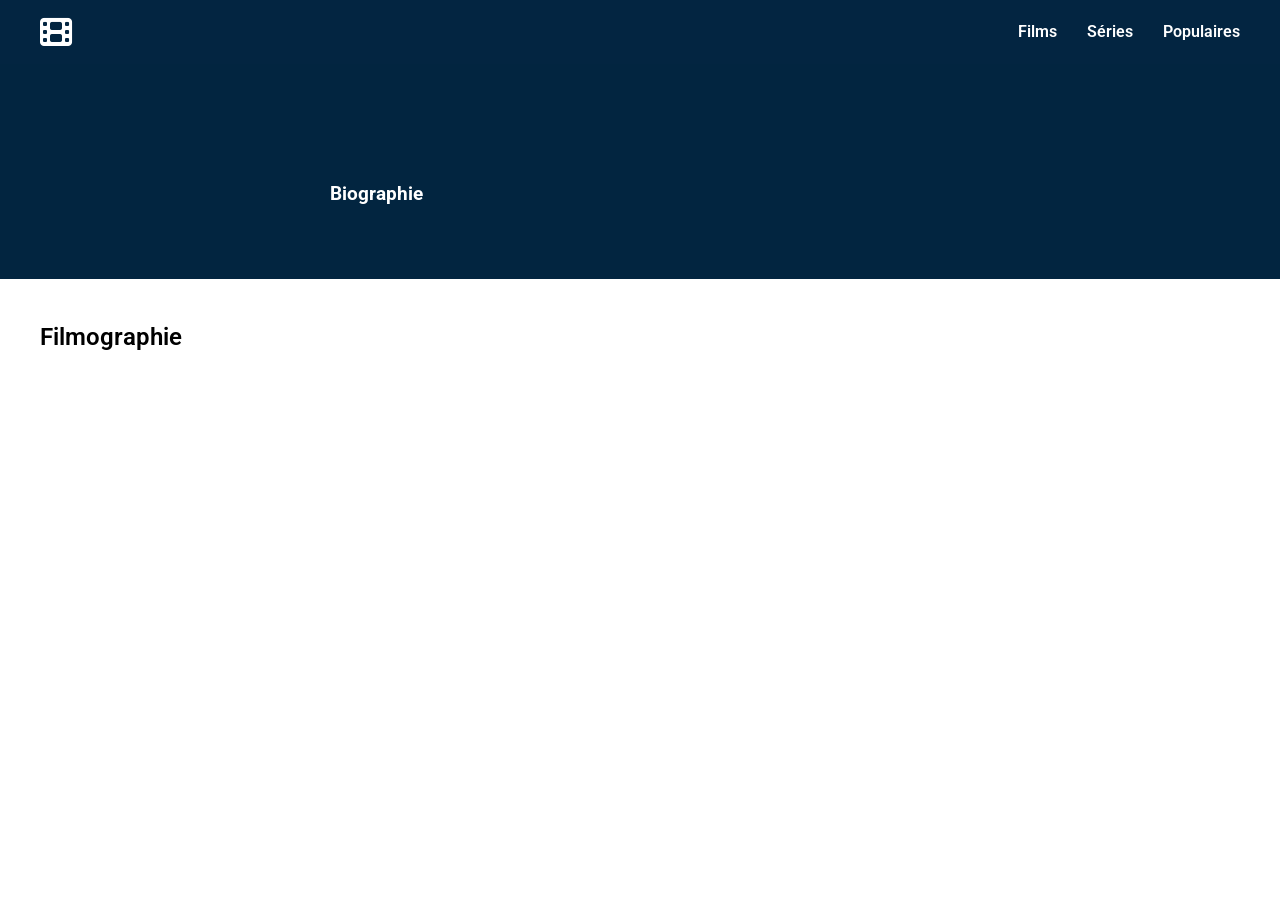
==== actor.html @ e86dfd39 "feat: page dédiée à un acteur avec biographie et filmographie" ====
<!DOCTYPE html>
<html lang="fr">
<head>
    <meta charset="UTF-8">
    <meta name="viewport" content="width=device-width, initial-scale=1.0">
    <title>LettreBoite - Acteur</title>
    <link href="https://fonts.googleapis.com/css2?family=Roboto:wght@400;500;700&display=swap" rel="stylesheet">
    <link rel="stylesheet" href="https://cdnjs.cloudflare.com/ajax/libs/font-awesome/6.4.0/css/all.min.css">
    <link rel="stylesheet" href="css/style.css">
</head>
<body>
    <header class="navbar">
        <div class="navbar-content">
            <a href="index.html" class="logo">
                <i class="fa-solid fa-film"></i>
            </a>
            <nav class="nav-links" id="nav-links">
                <ul>
                    <li><a href="index.html">Films</a></li>
                    <li><a href="#">Séries</a></li>
                    <li><a href="#">Populaires</a></li>
                </ul>
            </nav>
            <button class="hamburger" id="nav-toggle" aria-label="Menu"><i class="fa-solid fa-bars"></i></button>
        </div>
    </header>

    <main id="actor-details">
        <section class="actor-banner">
            <div class="banner-overlay"></div>
            <div class="actor-banner-content">
                <div class="actor-photo-container" id="actor-photo"></div>
                <div class="actor-info-container">
                    <h1 class="title" id="actor-name"></h1>
                    <div class="actor-meta">
                        <p id="actor-birthday"></p>
                        <p id="actor-birthplace"></p>
                        <p id="actor-known-for"></p>
                    </div>
                    <div class="synopsis-section">
                        <h3>Biographie</h3>
                        <p class="overview" id="actor-biography"></p>
                    </div>
                </div>
            </div>
        </section>

        <section class="media-section">
            <div class="section-header">
                <h2>Filmographie</h2>
            </div>
            <div class="cards-grid" id="actor-credits-grid"></div>
        </section>
    </main>

    <footer class="footer"></footer>

    <script src="js/TMDBApi.js"></script>
    <script src="js/Affichage.js"></script>
    <script src="js/app.js"></script>
</body>
</html>
---- css/style.css ----
:root {
  --tmdb-dark-blue: #032541;
  --tmdb-light-blue: #01b4e4;
  --tmdb-green: #21d07a;
  --bg-color: #ffffff;
  --text-main: #000000;
  --text-inverse: #ffffff;
  --text-muted: #adb5bd;
  --font-family: 'Roboto', sans-serif;
  --border-radius: 0px;
  --gap-standard: 20px;
}

*, *::before, *::after {
  box-sizing: border-box;
  margin: 0;
  padding: 0;
}

body {
  font-family: var(--font-family);
  background-color: var(--bg-color);
  color: var(--text-main);
  line-height: 1.5;
  -webkit-font-smoothing: antialiased;
  scroll-behavior: smooth;
}

a {
  text-decoration: none;
  color: inherit;
}

ul {
  list-style: none;
}

img {
  max-width: 100%;
  display: block;
}

button, input {
  font-family: inherit;
  border: none;
  outline: none;
}

button {
  cursor: pointer;
}

.navbar {
  background-color: var(--tmdb-dark-blue);
  color: var(--text-inverse);
  padding: 0 40px;
  height: 64px;

  & .navbar-content {
    display: flex;
    justify-content: space-between;
    align-items: center;
    max-width: 1300px;
    margin: 0 auto;
    height: 100%;
  }

  & .logo h1 {
    font-size: 1.5rem;
    font-weight: 700;
    background: linear-gradient(90deg, #1ed5a9 0%, #01b4e4 100%);
    -webkit-background-clip: text;
    background-clip: text;
    -webkit-text-fill-color: transparent;
  }

  & .nav-links ul {
    display: flex;
    gap: 30px;
    font-weight: 600;

    & li a {
      transition: all 0.2s ease;

      &:hover {
        text-decoration: underline;
        text-underline-offset: 4px;
        color: var(--text-inverse);
      }
    }
  }
}

.hero {
  position: relative;
  min-height: 360px;
  display: flex;
  align-items: center;
  background-color: var(--tmdb-dark-blue);
  background-image: url('https://image.tmdb.org/t/p/w1920_and_h600_multi_faces/acWpCLiGcbicjmvbcXSmlBwZ46c.jpg');
  background-size: cover;
  background-position: center;
  color: var(--text-inverse);
  padding: 40px;

  & .hero-overlay {
    position: absolute;
    inset: 0;
    background: rgba(3, 37, 65, 0.7);
  }

  & .hero-content {
    position: relative;
    z-index: 1;
    width: 100%;
    max-width: 1300px;
    margin: 0 auto;
    padding-bottom: 20px;

    & h2 {
      font-size: 3rem;
      font-weight: 700;
      line-height: 1;
      margin-bottom: 0;
    }

    & p {
      font-size: 1.5rem;
      font-weight: 600;
      margin-bottom: 40px;
    }

    & .search-box {
      display: flex;
      width: 100%;
      background: var(--bg-color);
      border-radius: 0;
      overflow: hidden;

      & input {
        flex: 1;
        padding: 12px 25px;
        font-size: 1.1rem;
        color: #333;
        background: transparent;

        &::placeholder {
          color: var(--text-muted);
        }
      }

      & button {
        padding: 10px 40px;
        background: linear-gradient(90deg, #1ed5a9 0%, #01b4e4 100%);
        color: var(--text-inverse);
        font-size: 1rem;
        font-weight: 700;
        border-radius: 0;
        transition: color 0.2s;

        &:hover {
          color: var(--tmdb-dark-blue);
        }
      }
    }
  }
}

.media-section {
  max-width: 1300px;
  margin: 40px auto;
  padding: 0 40px;

  & .section-header {
    display: flex;
    align-items: center;
    gap: 30px;
    margin-bottom: 20px;

    & h2 {
      font-size: 1.5rem;
      font-weight: 600;
    }

    & .toggle-group {
      display: flex;
      border: 1px solid var(--tmdb-dark-blue);
      border-radius: 0;
      overflow: hidden;

      & .toggle-btn {
        padding: 5px 20px;
        background: transparent;
        color: var(--tmdb-dark-blue);
        font-weight: 600;
        font-size: 1rem;
        transition: all 0.2s ease;

        &.active {
          background: var(--tmdb-dark-blue);
          color: var(--text-inverse);
        }
      }
    }
  }

  & .cards-grid {
    display: grid;
    grid-template-columns: repeat(4, 1fr);
    gap: 20px;

    & .movie-card {
      display: flex;
      flex-direction: column;
      transition: transform 0.3s ease;

      &:hover {
        transform: translateY(-5px);
      }

      &:hover .card-image-wrapper {
        box-shadow: 4px 4px 15px rgba(0,0,0,0.3);
      }

      & .card-image-wrapper {
        position: relative;
        width: 100%;
        margin-bottom: 25px;
        transition: box-shadow 0.3s ease;

        & img, & .placeholder-img {
          width: 100%;
          aspect-ratio: 2 / 3;
          object-fit: cover;
          display: block;
          background: #dbdbdb;
          border-radius: 0;
        }

        & .rating-badge {
          position: absolute;
          bottom: -18px;
          right: 15px;
          width: 38px;
          height: 38px;
          border-radius: 50%;
          background: #081c22;
          color: #fff;
          display: flex;
          align-items: center;
          justify-content: center;
          font-weight: 700;
          font-size: 0.8rem;
          border: 2px solid #ffffff;
        }
      }

      & .card-content {
        padding: 0 10px;

        & h3 {
          font-size: 1rem;
          font-weight: 700;
          margin-bottom: 0;
          display: -webkit-box;
          -webkit-line-clamp: 2;
          line-clamp: 2;
          -webkit-box-orient: vertical;
          overflow: hidden;
        }

        & .release-date {
          font-size: 0.9rem;
          color: var(--text-muted);
          margin-top: 5px;
        }
      }
    }
  }
}

/* --- FILTRES DE RECHERCHE --- */
.search-filters {
  display: flex;
  align-items: center;
  gap: 16px;
  margin-bottom: 20px;

  & .filter-label {
    font-weight: 600;
    color: var(--tmdb-dark-blue);
    white-space: nowrap;
  }
}

/* --- BANDE ANNONCE --- */
.trailer-section {
  padding-top: 20px;
  padding-bottom: 0;

  & .trailer-wrapper {
    position: relative;
    width: 100%;
    padding-bottom: 56.25%;
    height: 0;
    overflow: hidden;
    border-radius: 0;

    & iframe {
      position: absolute;
      top: 0;
      left: 0;
      width: 100%;
      height: 100%;
      border: none;
    }
  }
}

/* --- PAGE ACTEUR --- */
.actor-banner {
  position: relative;
  background-color: var(--tmdb-dark-blue);
  color: var(--text-inverse);
  padding: 60px 0;

  & .banner-overlay {
    position: absolute;
    inset: 0;
    background: rgba(3, 37, 65, 0.95);
  }

  & .actor-banner-content {
    position: relative;
    z-index: 1;
    width: 100%;
    max-width: 1300px;
    margin: 0 auto;
    padding: 0 40px;
    display: flex;
    gap: 40px;
    align-items: flex-start;
  }

  & .actor-photo-container {
    flex-shrink: 0;
    width: 250px;

    & img {
      width: 100%;
      display: block;
      border-radius: 0;
    }
  }

  & .actor-info-container {
    flex: 1;

    & .title {
      font-size: 2.5rem;
      font-weight: 700;
      margin-bottom: 16px;
    }

    & .actor-meta {
      display: flex;
      flex-direction: column;
      gap: 8px;
      margin-bottom: 24px;
      font-size: 0.95rem;
      color: #ccc;

      & i {
        margin-right: 8px;
        color: var(--tmdb-light-blue);
      }
    }

    & .synopsis-section h3 {
      font-size: 1.2rem;
      font-weight: 700;
      margin-bottom: 10px;
    }

    & .overview {
      font-size: 1rem;
      line-height: 1.6;
      color: #e3e3e3;
      max-height: 200px;
      overflow-y: auto;
    }
  }
}

/* --- PAGE FOCUS --- */
.focus-banner {
  position: relative;
  background-color: var(--tmdb-dark-blue);
  background-image: url('https://image.tmdb.org/t/p/w1920_and_h800_multi_faces/8rpDcsfLJypbO6vtecsozsPbSUS.jpg');
  background-size: cover;
  background-position: center;
  color: var(--text-inverse);
  padding: 40px 0;
  min-height: 500px;
  display: flex;
  align-items: center;

  & .banner-overlay {
    position: absolute;
    inset: 0;
    background: rgba(3, 37, 65, 0.85);
  }

  & .banner-content {
    position: relative;
    z-index: 1;
    width: 100%;
    max-width: 1300px;
    margin: 0 auto;
    padding: 0 40px;
    display: flex;
    gap: 40px;
    align-items: center;

    & .poster-container {
      flex-shrink: 0;
      width: 300px;

      & .placeholder-img, & img {
        width: 100%;
        display: block;
        border-radius: 0;
      }
    }

    & .info-container {
      flex: 1;

      & .title {
        font-size: 2.5rem;
        font-weight: 700;
        margin-bottom: 20px;

        & .year {
          font-weight: 400;
          color: var(--text-muted);
        }
      }

      & .meta-data {
        display: flex;
        align-items: center;
        gap: 20px;
        margin-bottom: 30px;
        font-size: 1rem;

        & .rating-badge.large-badge {
          position: static;
          width: 60px;
          height: 60px;
          font-size: 1.2rem;
          background: #081c22;
          border-radius: 50%;
          color: #fff;
          display: flex;
          align-items: center;
          justify-content: center;
          border: 3px solid #ffffff;
        }

        & .release-date, & .genres, & .runtime {
          position: relative;
        }

        & .genres::before, & .runtime::before {
          content: "•";
          margin-right: 15px;
          color: var(--text-muted);
        }
      }

      & .synopsis-section {
        margin-top: 20px;

        & h3 {
          font-size: 1.2rem;
          font-weight: 700;
          margin-bottom: 10px;
        }

        & .overview {
          font-size: 1rem;
          line-height: 1.6;
          color: #e3e3e3;
        }
      }
    }
  }
}

.cast-section {
  padding-top: 40px;

  & .cast-grid {
    grid-template-columns: repeat(4, 1fr);
    
    & .actor-card {
      background: var(--bg-color);
      border: 1px solid #e3e3e3;
      border-radius: 0;
      box-shadow: 0 2px 8px rgba(0,0,0,0.1);
      
      & .actor-image {
        margin-bottom: 0px;
      }

      & .actor-info {
        padding: 10px;
        background: var(--bg-color);
        
        & h4 {
          font-size: 1rem;
          font-weight: 700;
        }
        
        & p {
          font-size: 0.9rem;
          margin-top: 5px;
        }
      }
    }
  }
}

/* --- BOUTON FAVORI --- */
.fav-btn {
  position: absolute;
  top: 8px;
  left: 8px;
  width: 34px;
  height: 34px;
  border-radius: 50%;
  background: rgba(0, 0, 0, 0.55);
  color: #fff;
  display: flex;
  align-items: center;
  justify-content: center;
  font-size: 0.85rem;
  transition: background 0.2s, color 0.2s, transform 0.2s;
  z-index: 2;
}

.fav-btn:hover {
  background: rgba(0, 0, 0, 0.8);
  transform: scale(1.1);
}

.fav-btn.active {
  color: #e74c3c;
}

.fav-btn.active i {
  color: #e74c3c;
}

/* --- LOGO ICONE --- */
.navbar .logo {
  display: flex;
  align-items: center;
}

.navbar .logo i {
  font-size: 2rem;
  color: var(--text-inverse);
}

/* --- HAMBURGER --- */
.hamburger {
  display: none;
  background: transparent;
  color: var(--text-inverse);
  font-size: 1.4rem;
  padding: 4px 8px;
}

/* --- FOOTER --- */
.footer {
  display: none;
}

/* --- ANIMATIONS --- */
@keyframes fadeInUp {
  from {
    opacity: 0;
    transform: translateY(20px);
  }
  to {
    opacity: 1;
    transform: translateY(0);
  }
}

.movie-card {
  animation: fadeInUp 0.4s ease both;
}

/* Délai progressif sur les 4 premières cartes */
.cards-grid .movie-card:nth-child(1) { animation-delay: 0.05s; }
.cards-grid .movie-card:nth-child(2) { animation-delay: 0.1s; }
.cards-grid .m
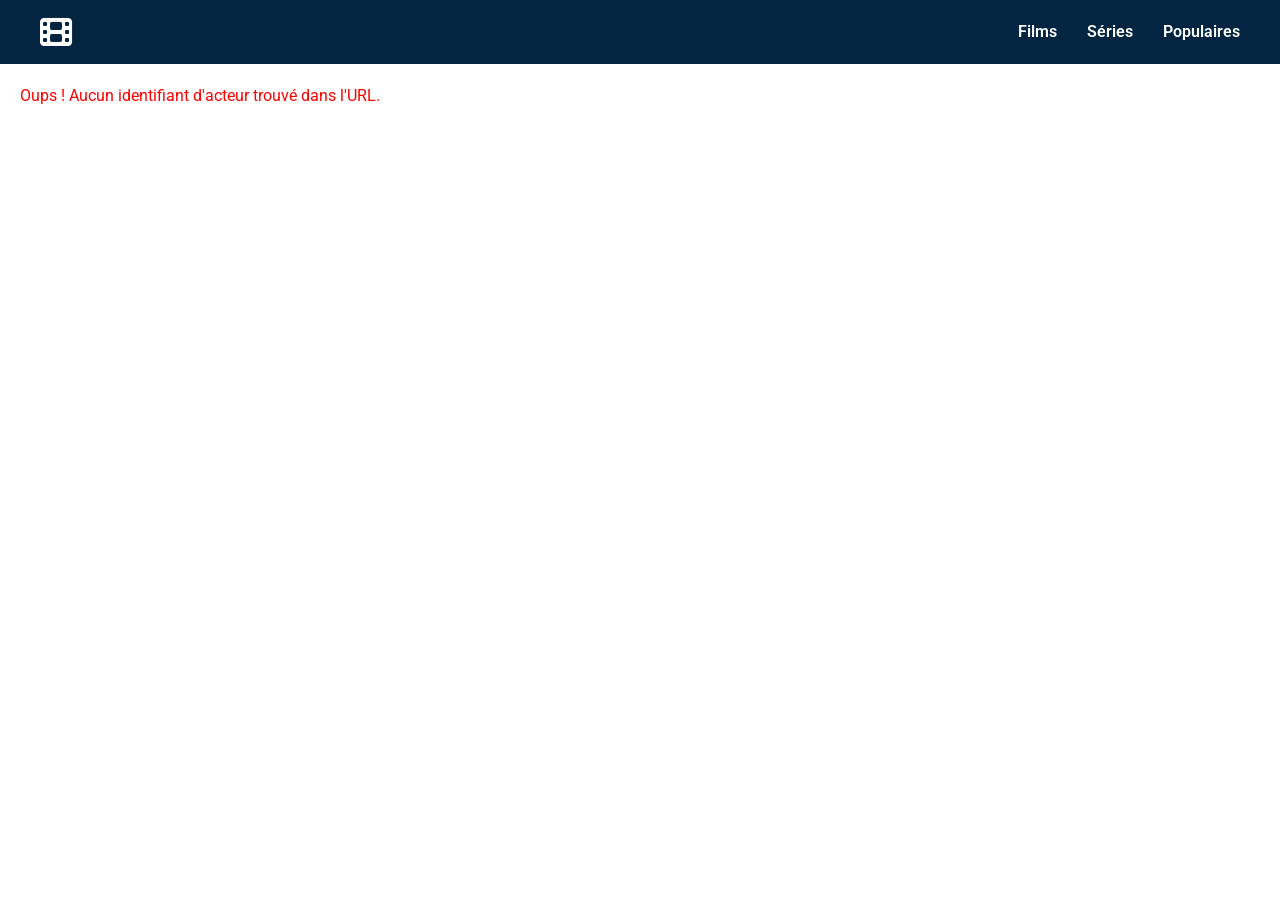
==== commit 10cb2485: "fix: correction hiérarchie des titres pour validation W3C" ====
--- a/actor.html
+++ b/actor.html
@@ -38,7 +38,7 @@
                         <p id="actor-known-for"></p>
                     </div>
                     <div class="synopsis-section">
-                        <h3>Biographie</h3>
+                        <h2>Biographie</h2>
                         <p class="overview" id="actor-biography"></p>
                     </div>
                 </div>
--- a/css/style.css
+++ b/css/style.css
@@ -117,7 +117,7 @@
     margin: 0 auto;
     padding-bottom: 20px;
 
-    & h2 {
+    & h1 {
       font-size: 3rem;
       font-weight: 700;
       line-height: 1;
@@ -376,7 +376,7 @@
       }
     }
 
-    & .synopsis-section h3 {
+    & .synopsis-section h2 {
       font-size: 1.2rem;
       font-weight: 700;
       margin-bottom: 10px;
@@ -482,7 +482,7 @@
       & .synopsis-section {
         margin-top: 20px;
 
-        & h3 {
+        & h2 {
           font-size: 1.2rem;
           font-weight: 700;
           margin-bottom: 10px;
@@ -607,4 +607,129 @@
 /* Délai progressif sur les 4 premières cartes */
 .cards-grid .movie-card:nth-child(1) { animation-delay: 0.05s; }
 .cards-grid .movie-card:nth-child(2) { animation-delay: 0.1s; }
-.cards-grid .m+.cards-grid .movie-card:nth-child(3) { animation-delay: 0.15s; }
+.cards-grid .movie-card:nth-child(4) { animation-delay: 0.2s; }
+
+@media (prefers-reduced-motion: reduce) {
+  .movie-card { animation: none; }
+}
+
+/* --- RESPONSIVE TABLETTE (768px) --- */
+@media (max-width: 768px) {
+  .navbar {
+    height: 56px;
+    padding: 0 20px;
+
+    & .navbar-content {
+      flex-direction: row;
+      justify-content: space-between;
+    }
+
+    & .nav-links {
+      display: none;
+      position: absolute;
+      top: 56px;
+      left: 0;
+      right: 0;
+      background: var(--tmdb-dark-blue);
+      padding: 16px 20px;
+      z-index: 100;
+
+      &.open {
+        display: block;
+      }
+
+      & ul {
+        flex-direction: column;
+        gap: 16px;
+      }
+    }
+  }
+
+  .hamburger {
+    display: block;
+  }
+
+  .hero {
+    padding: 30px 20px;
+    min-height: 280px;
+
+    & .hero-content h2 { font-size: 2rem; }
+    & .hero-content p { font-size: 1.1rem; margin-bottom: 24px; }
+    & .hero-content .search-box {
+      flex-direction: row;
+    }
+  }
+
+  .media-section {
+    padding: 0 20px;
+    margin: 28px auto;
+
+    & .cards-grid {
+      grid-template-columns: repeat(2, 1fr);
+      gap: 16px;
+    }
+
+    & .cast-grid {
+      grid-template-columns: repeat(2, 1fr);
+    }
+  }
+
+  .focus-banner {
+    & .banner-content {
+      flex-direction: column;
+      align-items: flex-start;
+      padding: 0 20px;
+      gap: 24px;
+
+      & .poster-container {
+        width: 160px;
+      }
+
+      & .info-container .title {
+        font-size: 1.6rem;
+      }
+
+      & .info-container .meta-data {
+        flex-wrap: wrap;
+        gap: 10px;
+      }
+    }
+  }
+
+  .actor-banner {
+    & .actor-banner-content {
+      flex-direction: column;
+      padding: 0 20px;
+      gap: 24px;
+
+      & .actor-photo-container {
+        width: 140px;
+      }
+
+      & .actor-info-container .title {
+        font-size: 1.6rem;
+      }
+    }
+  }
+
+  .search-filters {
+    flex-wrap: wrap;
+  }
+}
+
+/* --- RESPONSIVE MOBILE (480px) --- */
+@media (max-width: 480px) {
+  .media-section {
+    & .cards-grid {
+      grid-template-columns: repeat(1, 1fr);
+    }
+  }
+
+  .hero {
+    & .hero-content .search-box {
+      flex-direction: column;
+      & button { width: 100%; }
+    }
+  }
+}
